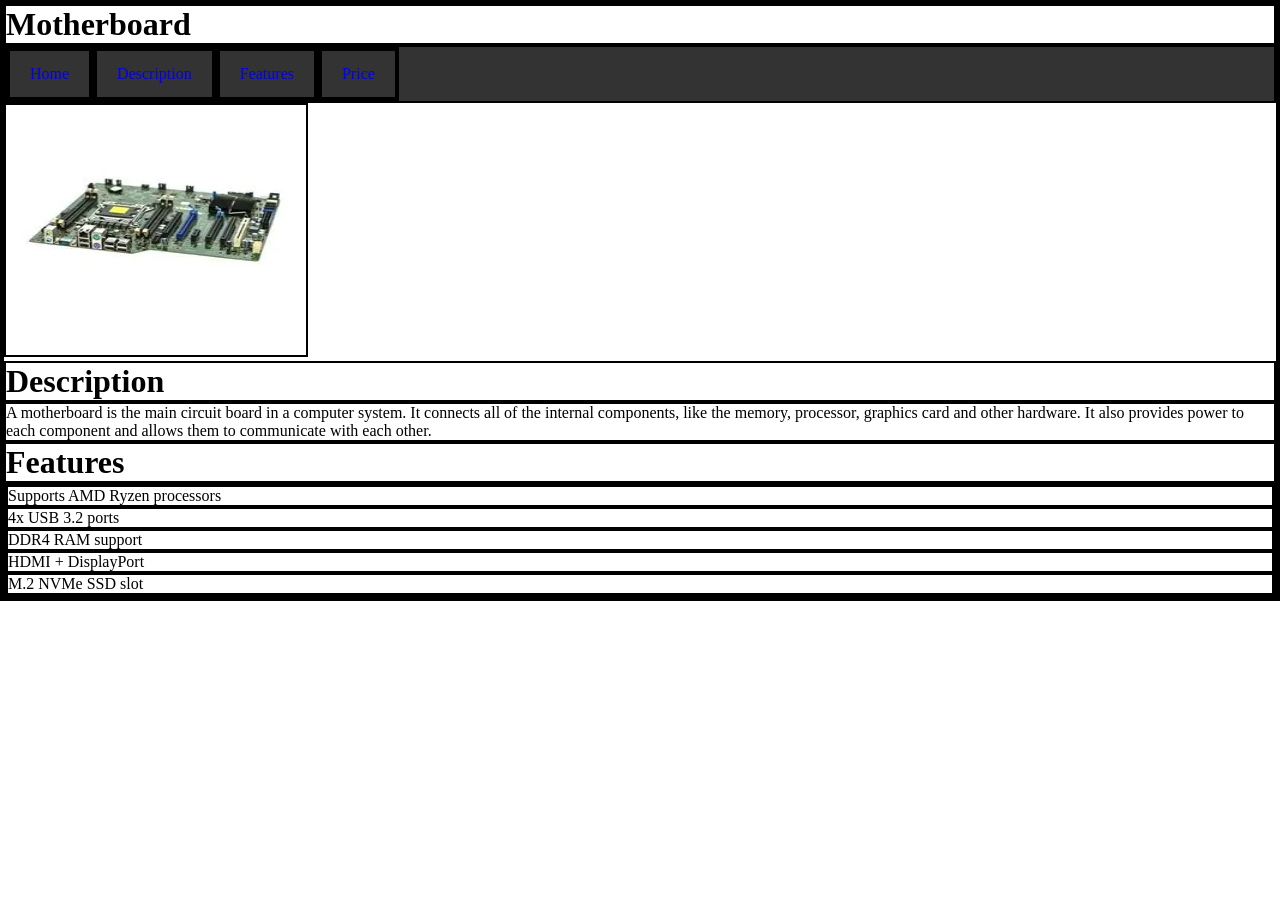
==== conor.html @ 8c066d5d "Added nav bar" ====
<!DOCTYPE html>
<html lang="en">
<head>
    <meta charset="UTF-8">
    <meta name="viewport" content="width=device-width, initial-scale=1.0">
     <link rel="stylesheet" href="style.css">
    <title>Document</title>
</head>
<body>
    <h1>Motherboard</h1>
    <div class="nav">
        <div class="Home"><a href="index.html"> Home </a></div>
        <div class="Description"><a href="#Description"> Description </a></div>
        <div class="Features"><a href="#features"> Features </a></div>
        <div class="Price"><a href="#Price"> Price </a></div>
</div>

    <img src="images/computer-motherboard-250x250.webp" alt="Image not found" width="300" height="250" border="10">
    <h1> Description </h1>
    <p>A motherboard is the main circuit board in a computer system. It connects all of the internal components, like the memory, processor, graphics card and other hardware. It also provides power to each component and allows them to communicate with each other.</p>
    
    <h1> Features </h1>
        <ul>
            <li>Supports AMD Ryzen processors</li>
            <li>4x USB 3.2 ports</li>
            <li>DDR4 RAM support</li>
            <li>HDMI + DisplayPort</li>
            <li>M.2 NVMe SSD slot</li>
        </ul>
</body>
</html>
---- style.css ----
*{
    border: 2px black solid;
    margin: 0;
    padding: 0;
}
/*
body{
    background-image: url(images/mainbackg.jpg);
    background-size: cover;
    background-repeat: no-repeat;
    background-position: center;
}

nav{
    justify-content: center;
    align-items: center;
    background-color: #333;
    padding: 10px 20px;
}

button{
    border: 0.1vw black solid;
    border-radius: 0.2vw;
    padding: 0.2vw;
    margin-left: 0.5vw;
    width: 5vw;
    height: 3vh;
}

button:hover{
    background-color: orange;
}
a{
    text-decoration: none;
    color: black;
}

img{
    width: 30%;
    height: 30%;
    border-radius: 1vw;
}
img:hover{
    box-shadow: 10px 10px 10px 0 black;
}

footer{
    justify-items: center;
}
*/
.nav {
    background-color: #333;  
    overflow: hidden;
    display: flex;         
}

.nav a {
    float: left;             

    padding: 14px 20px;
    text-decoration: none;
}

.nav a:hover {
    background-color: #555;
}

.description{
    background-color: #333;
}
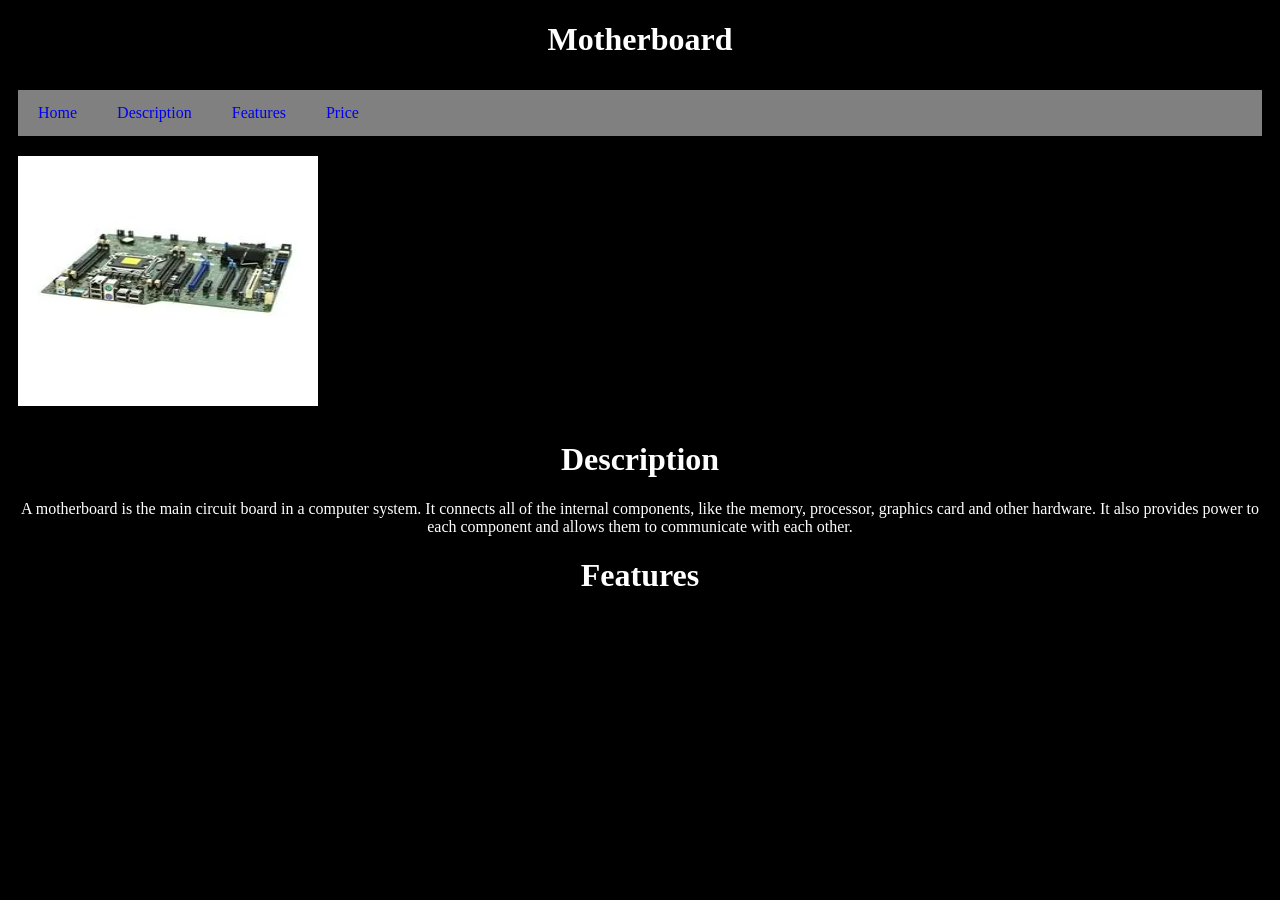
==== commit 7fdd01ef: "added style css" ====
--- a/conor.html
+++ b/conor.html
@@ -3,7 +3,7 @@
 <head>
     <meta charset="UTF-8">
     <meta name="viewport" content="width=device-width, initial-scale=1.0">
-     <link rel="stylesheet" href="style.css">
+     <link rel="stylesheet" href="style1.css">
     <title>Document</title>
 </head>
 <body>
--- a/style1.css
+++ b/style1.css
@@ -0,0 +1,33 @@
+body{
+    background-color: black;
+}
+
+.nav {
+    background-color: grey;  
+    overflow: hidden;
+    display: flex;  
+    color: white;
+    border: 10px black solid;
+    
+}
+.nav a {
+    float: left;
+    padding: 14px 20px;
+    text-decoration: none;
+}
+
+.nav a:hover {
+    background-color: #555;
+}
+
+.description{
+    background-color: #333;
+}
+h1{
+    color: white;
+    text-align: center;
+}
+p{
+    text-align: center;
+    color: white;
+}
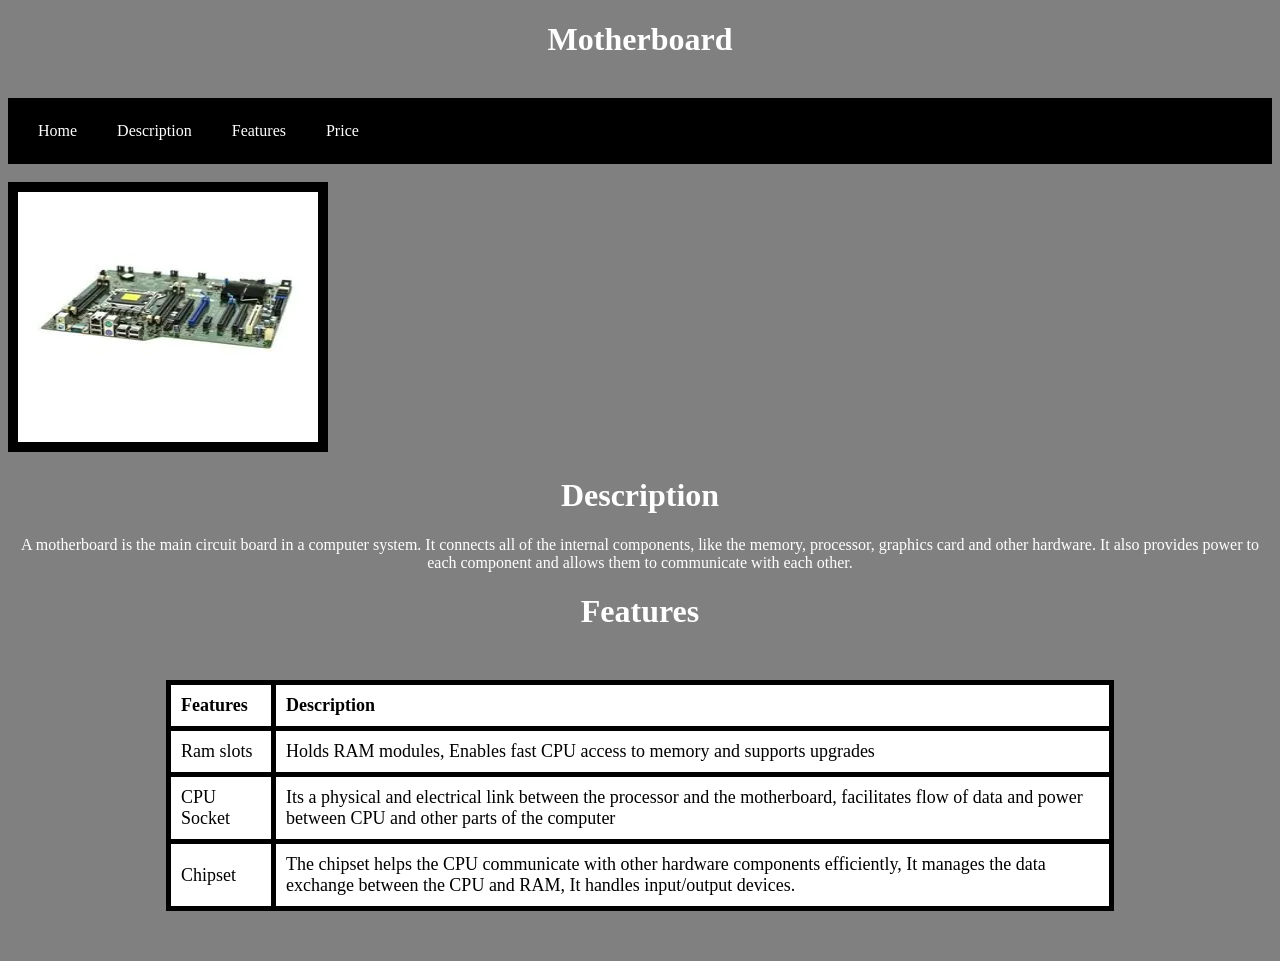
==== commit e115978e: "Added styling and table" ====
--- a/conor.html
+++ b/conor.html
@@ -8,24 +8,38 @@
 </head>
 <body>
     <h1>Motherboard</h1>
+
+<br>
+
     <div class="nav">
         <div class="Home"><a href="index.html"> Home </a></div>
         <div class="Description"><a href="#Description"> Description </a></div>
         <div class="Features"><a href="#features"> Features </a></div>
         <div class="Price"><a href="#Price"> Price </a></div>
 </div>
-
+<br>
     <img src="images/computer-motherboard-250x250.webp" alt="Image not found" width="300" height="250" border="10">
     <h1> Description </h1>
     <p>A motherboard is the main circuit board in a computer system. It connects all of the internal components, like the memory, processor, graphics card and other hardware. It also provides power to each component and allows them to communicate with each other.</p>
     
     <h1> Features </h1>
-        <ul>
-            <li>Supports AMD Ryzen processors</li>
-            <li>4x USB 3.2 ports</li>
-            <li>DDR4 RAM support</li>
-            <li>HDMI + DisplayPort</li>
-            <li>M.2 NVMe SSD slot</li>
-        </ul>
+   <table><tr>
+        <th>Features</th>
+        <th>Description</th>
+    </tr>
+    <tr>
+        <td>Ram slots</td>
+        <td>Holds RAM modules, Enables fast CPU access to memory and supports upgrades</td>
+    </tr>
+    <tr>
+        <td>CPU Socket</td>
+        <td>Its a physical and electrical link between the processor and the motherboard, facilitates flow of data and power between CPU and other parts of the computer</td>
+    <tr>
+        <td>Chipset</td>
+        <td>The chipset helps the CPU communicate with other hardware components efficiently, It manages the data exchange between the CPU and RAM, It handles input/output devices.</td>
+    </tr>
+    
+    
+    </table></tr>
 </body>
 </html>
--- a/style1.css
+++ b/style1.css
@@ -1,12 +1,10 @@
 body{
-    background-color: black;
+    background-color: grey;
 }
 
 .nav {
-    background-color: grey;  
-    overflow: hidden;
+    background-color:black ;  
     display: flex;  
-    color: white;
     border: 10px black solid;
     
 }
@@ -14,6 +12,7 @@
     float: left;
     padding: 14px 20px;
     text-decoration: none;
+    color: white;
 }
 
 .nav a:hover {
@@ -30,4 +29,21 @@
 p{
     text-align: center;
     color: white;
-}+}
+table{
+    color: black;
+    text-align: center;
+    margin: 50px auto;       
+    width: 75%;             
+    border-collapse: collapse;
+    font-size: 18px;         
+    text-align: center;   
+    background-color: white; 
+   
+}
+
+th, td{
+    border: 5px solid black;
+    padding: 10px;
+    text-align: left; 
+}
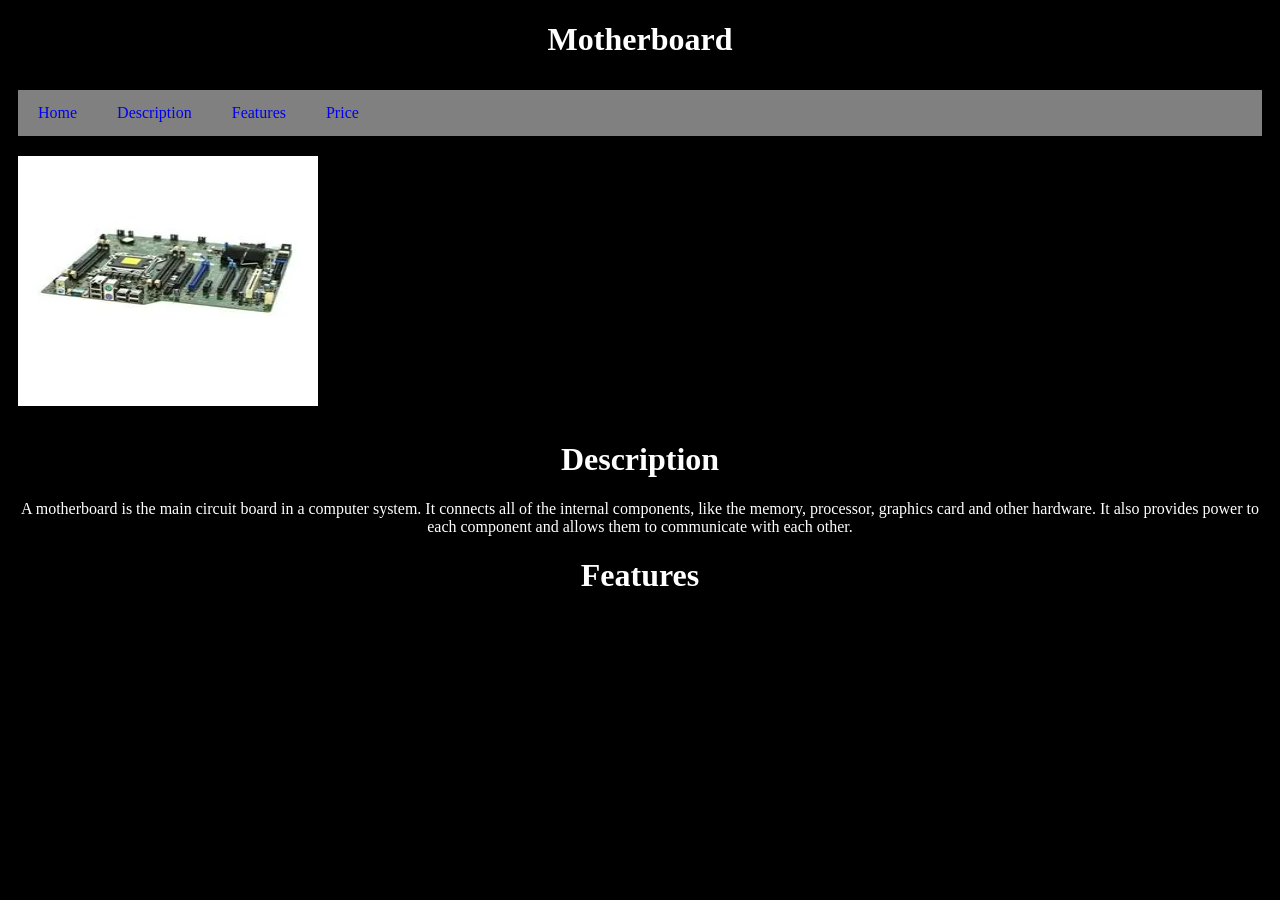
==== commit 1317568c: "Replacing homepages file" ====
--- a/conor.html
+++ b/conor.html
@@ -8,38 +8,24 @@
 </head>
 <body>
     <h1>Motherboard</h1>
-
-<br>
-
     <div class="nav">
         <div class="Home"><a href="index.html"> Home </a></div>
         <div class="Description"><a href="#Description"> Description </a></div>
         <div class="Features"><a href="#features"> Features </a></div>
         <div class="Price"><a href="#Price"> Price </a></div>
 </div>
-<br>
+
     <img src="images/computer-motherboard-250x250.webp" alt="Image not found" width="300" height="250" border="10">
     <h1> Description </h1>
     <p>A motherboard is the main circuit board in a computer system. It connects all of the internal components, like the memory, processor, graphics card and other hardware. It also provides power to each component and allows them to communicate with each other.</p>
     
     <h1> Features </h1>
-   <table><tr>
-        <th>Features</th>
-        <th>Description</th>
-    </tr>
-    <tr>
-        <td>Ram slots</td>
-        <td>Holds RAM modules, Enables fast CPU access to memory and supports upgrades</td>
-    </tr>
-    <tr>
-        <td>CPU Socket</td>
-        <td>Its a physical and electrical link between the processor and the motherboard, facilitates flow of data and power between CPU and other parts of the computer</td>
-    <tr>
-        <td>Chipset</td>
-        <td>The chipset helps the CPU communicate with other hardware components efficiently, It manages the data exchange between the CPU and RAM, It handles input/output devices.</td>
-    </tr>
-    
-    
-    </table></tr>
+        <ul>
+            <li>Supports AMD Ryzen processors</li>
+            <li>4x USB 3.2 ports</li>
+            <li>DDR4 RAM support</li>
+            <li>HDMI + DisplayPort</li>
+            <li>M.2 NVMe SSD slot</li>
+        </ul>
 </body>
 </html>
--- a/style1.css
+++ b/style1.css
@@ -1,10 +1,12 @@
 body{
-    background-color: grey;
+    background-color: black;
 }
 
 .nav {
-    background-color:black ;  
+    background-color: grey;  
+    overflow: hidden;
     display: flex;  
+    color: white;
     border: 10px black solid;
     
 }
@@ -12,7 +14,6 @@
     float: left;
     padding: 14px 20px;
     text-decoration: none;
-    color: white;
 }
 
 .nav a:hover {
@@ -29,21 +30,4 @@
 p{
     text-align: center;
     color: white;
-}
-table{
-    color: black;
-    text-align: center;
-    margin: 50px auto;       
-    width: 75%;             
-    border-collapse: collapse;
-    font-size: 18px;         
-    text-align: center;   
-    background-color: white; 
-   
-}
-
-th, td{
-    border: 5px solid black;
-    padding: 10px;
-    text-align: left; 
-}
+}
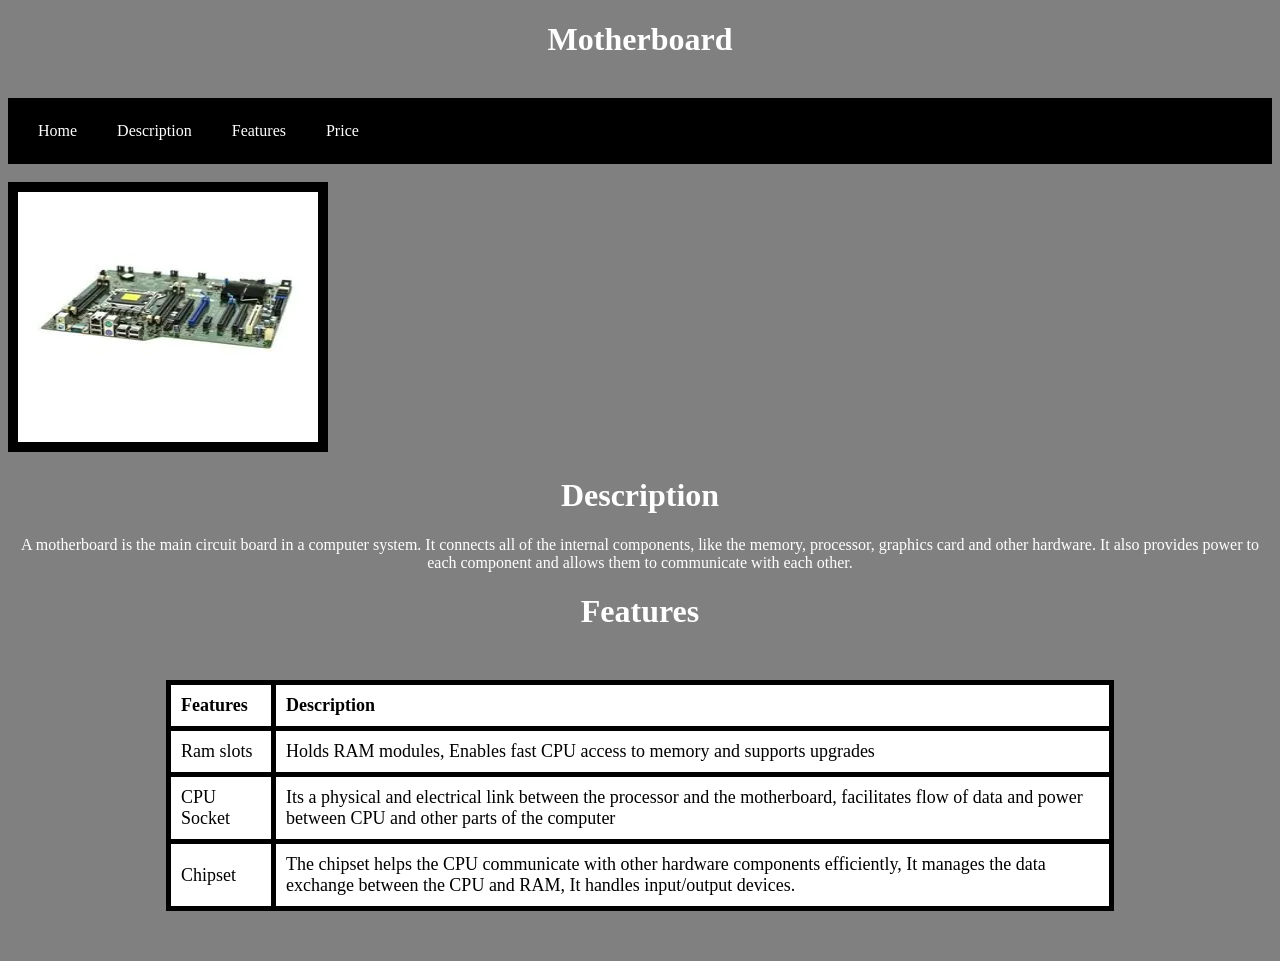
==== commit 6cef15c1: "Merge pull request #3 from Conorling/Conor Added styling and table" ====
--- a/conor.html
+++ b/conor.html
@@ -8,24 +8,38 @@
 </head>
 <body>
     <h1>Motherboard</h1>
+
+<br>
+
     <div class="nav">
         <div class="Home"><a href="index.html"> Home </a></div>
         <div class="Description"><a href="#Description"> Description </a></div>
         <div class="Features"><a href="#features"> Features </a></div>
         <div class="Price"><a href="#Price"> Price </a></div>
 </div>
-
+<br>
     <img src="images/computer-motherboard-250x250.webp" alt="Image not found" width="300" height="250" border="10">
     <h1> Description </h1>
     <p>A motherboard is the main circuit board in a computer system. It connects all of the internal components, like the memory, processor, graphics card and other hardware. It also provides power to each component and allows them to communicate with each other.</p>
     
     <h1> Features </h1>
-        <ul>
-            <li>Supports AMD Ryzen processors</li>
-            <li>4x USB 3.2 ports</li>
-            <li>DDR4 RAM support</li>
-            <li>HDMI + DisplayPort</li>
-            <li>M.2 NVMe SSD slot</li>
-        </ul>
+   <table><tr>
+        <th>Features</th>
+        <th>Description</th>
+    </tr>
+    <tr>
+        <td>Ram slots</td>
+        <td>Holds RAM modules, Enables fast CPU access to memory and supports upgrades</td>
+    </tr>
+    <tr>
+        <td>CPU Socket</td>
+        <td>Its a physical and electrical link between the processor and the motherboard, facilitates flow of data and power between CPU and other parts of the computer</td>
+    <tr>
+        <td>Chipset</td>
+        <td>The chipset helps the CPU communicate with other hardware components efficiently, It manages the data exchange between the CPU and RAM, It handles input/output devices.</td>
+    </tr>
+    
+    
+    </table></tr>
 </body>
 </html>
--- a/style1.css
+++ b/style1.css
@@ -1,12 +1,10 @@
 body{
-    background-color: black;
+    background-color: grey;
 }
 
 .nav {
-    background-color: grey;  
-    overflow: hidden;
+    background-color:black ;  
     display: flex;  
-    color: white;
     border: 10px black solid;
     
 }
@@ -14,6 +12,7 @@
     float: left;
     padding: 14px 20px;
     text-decoration: none;
+    color: white;
 }
 
 .nav a:hover {
@@ -30,4 +29,21 @@
 p{
     text-align: center;
     color: white;
-}+}
+table{
+    color: black;
+    text-align: center;
+    margin: 50px auto;       
+    width: 75%;             
+    border-collapse: collapse;
+    font-size: 18px;         
+    text-align: center;   
+    background-color: white; 
+   
+}
+
+th, td{
+    border: 5px solid black;
+    padding: 10px;
+    text-align: left; 
+}
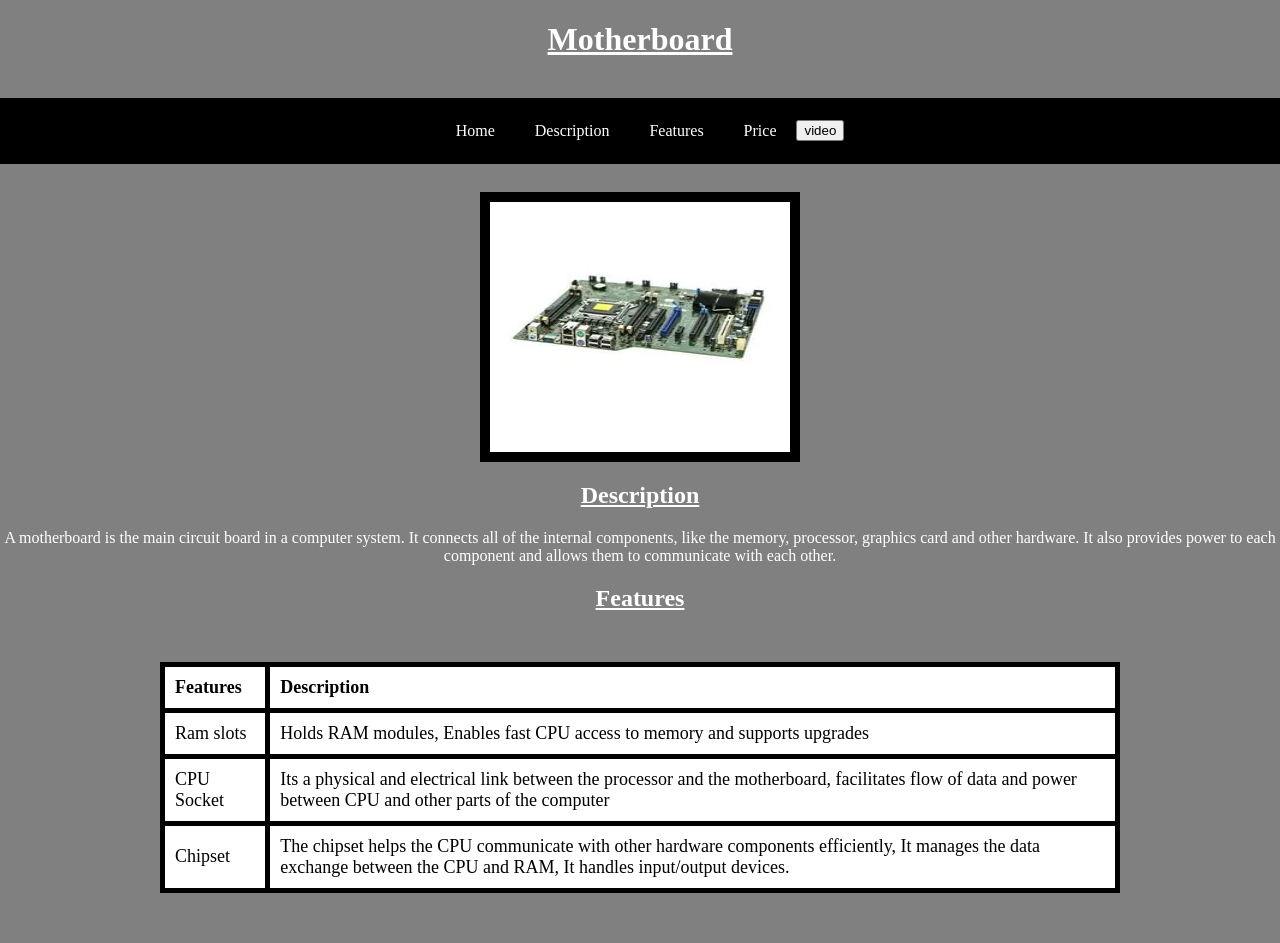
==== commit 0b52f486: "created a new js relate to cornor and refresh the personal pages" ====
--- a/conor.html
+++ b/conor.html
@@ -4,7 +4,7 @@
     <meta charset="UTF-8">
     <meta name="viewport" content="width=device-width, initial-scale=1.0">
      <link rel="stylesheet" href="style1.css">
-    <title>Document</title>
+    <title>Motherboard</title>
 </head>
 <body>
     <h1>Motherboard</h1>
@@ -16,30 +16,37 @@
         <div class="Description"><a href="#Description"> Description </a></div>
         <div class="Features"><a href="#features"> Features </a></div>
         <div class="Price"><a href="#Price"> Price </a></div>
+        <button onclick=Display()>video</button>
 </div>
 <br>
+  <div class="image-container">
     <img src="images/computer-motherboard-250x250.webp" alt="Image not found" width="300" height="250" border="10">
-    <h1> Description </h1>
+  </div>
+    <h2> Description </h2>
     <p>A motherboard is the main circuit board in a computer system. It connects all of the internal components, like the memory, processor, graphics card and other hardware. It also provides power to each component and allows them to communicate with each other.</p>
     
-    <h1> Features </h1>
-   <table><tr>
-        <th>Features</th>
-        <th>Description</th>
-    </tr>
-    <tr>
-        <td>Ram slots</td>
-        <td>Holds RAM modules, Enables fast CPU access to memory and supports upgrades</td>
-    </tr>
-    <tr>
-        <td>CPU Socket</td>
-        <td>Its a physical and electrical link between the processor and the motherboard, facilitates flow of data and power between CPU and other parts of the computer</td>
-    <tr>
-        <td>Chipset</td>
-        <td>The chipset helps the CPU communicate with other hardware components efficiently, It manages the data exchange between the CPU and RAM, It handles input/output devices.</td>
-    </tr>
-    
-    
-    </table></tr>
+    <h2> Features </h2>
+   <table class="table">
+        <tr>
+            <th>Features</th>
+            <th>Description</th>
+        </tr>
+        <tr>
+            <td>Ram slots</td>
+            <td>Holds RAM modules, Enables fast CPU access to memory and supports upgrades</td>
+        </tr>
+        <tr>
+            <td>CPU Socket</td>
+            <td>Its a physical and electrical link between the processor and the motherboard, facilitates flow of data and power between CPU and other parts of the computer</td>
+        <tr>
+            <td>Chipset</td>
+            <td>The chipset helps the CPU communicate with other hardware components efficiently, It manages the data exchange between the CPU and RAM, It handles input/output devices.</td>
+        </tr>
+        
+        
+    </table>
+
+    <iframe class="video" width="1218" height="685" src="https://www.youtube.com/embed/b2pd3Y6aBag" title="Motherboards Explained" frameborder="0" allow="accelerometer; autoplay; clipboard-write; encrypted-media; gyroscope; picture-in-picture; web-share" referrerpolicy="strict-origin-when-cross-origin" allowfullscreen></iframe>
+    <script src="cornor.js"></script>
 </body>
 </html>
--- a/style1.css
+++ b/style1.css
@@ -1,11 +1,15 @@
-body{
+body {
     background-color: grey;
+   margin: 0;
 }
 
+
 .nav {
-    background-color:black ;  
-    display: flex;  
+    background-color: black;
+    display: flex;
     border: 10px black solid;
+     justify-content: center;   
+    align-items: center; 
     
 }
 .nav a {
@@ -14,32 +18,41 @@
     text-decoration: none;
     color: white;
 }
-
 .nav a:hover {
     background-color: #555;
 }
 
-.description{
+.description {
     background-color: #333;
 }
-h1{
+h1 {
     color: white;
     text-align: center;
+    text-decoration: underline;
 }
-p{
+h2 {
+    color: white;
+    text-align: center;
+    text-decoration: underline;
+}
+p {
     text-align: center;
     color: white;
 }
-table{
+
+.table{
     color: black;
     text-align: center;
-    margin: 50px auto;       
-    width: 75%;             
+    margin: 50px auto;
+    width: 75%;
     border-collapse: collapse;
-    font-size: 18px;         
-    text-align: center;   
-    background-color: white; 
+    font-size: 18px;
+    background-color: white;
    
+}
+
+.table_off{
+    display: none;
 }
 
 th, td{
@@ -47,3 +60,21 @@
     padding: 10px;
     text-align: left; 
 }
+
+.video{
+    display: none;
+    margin: 50px auto;       
+    width: 75%;                  
+    text-align: center;   
+}
+
+.video_on{
+    display: block;
+}
+
+.image-container {
+    display: flex;                   
+    justify-content: center;        
+    align-items: center;             
+    margin-top: 10px;
+}
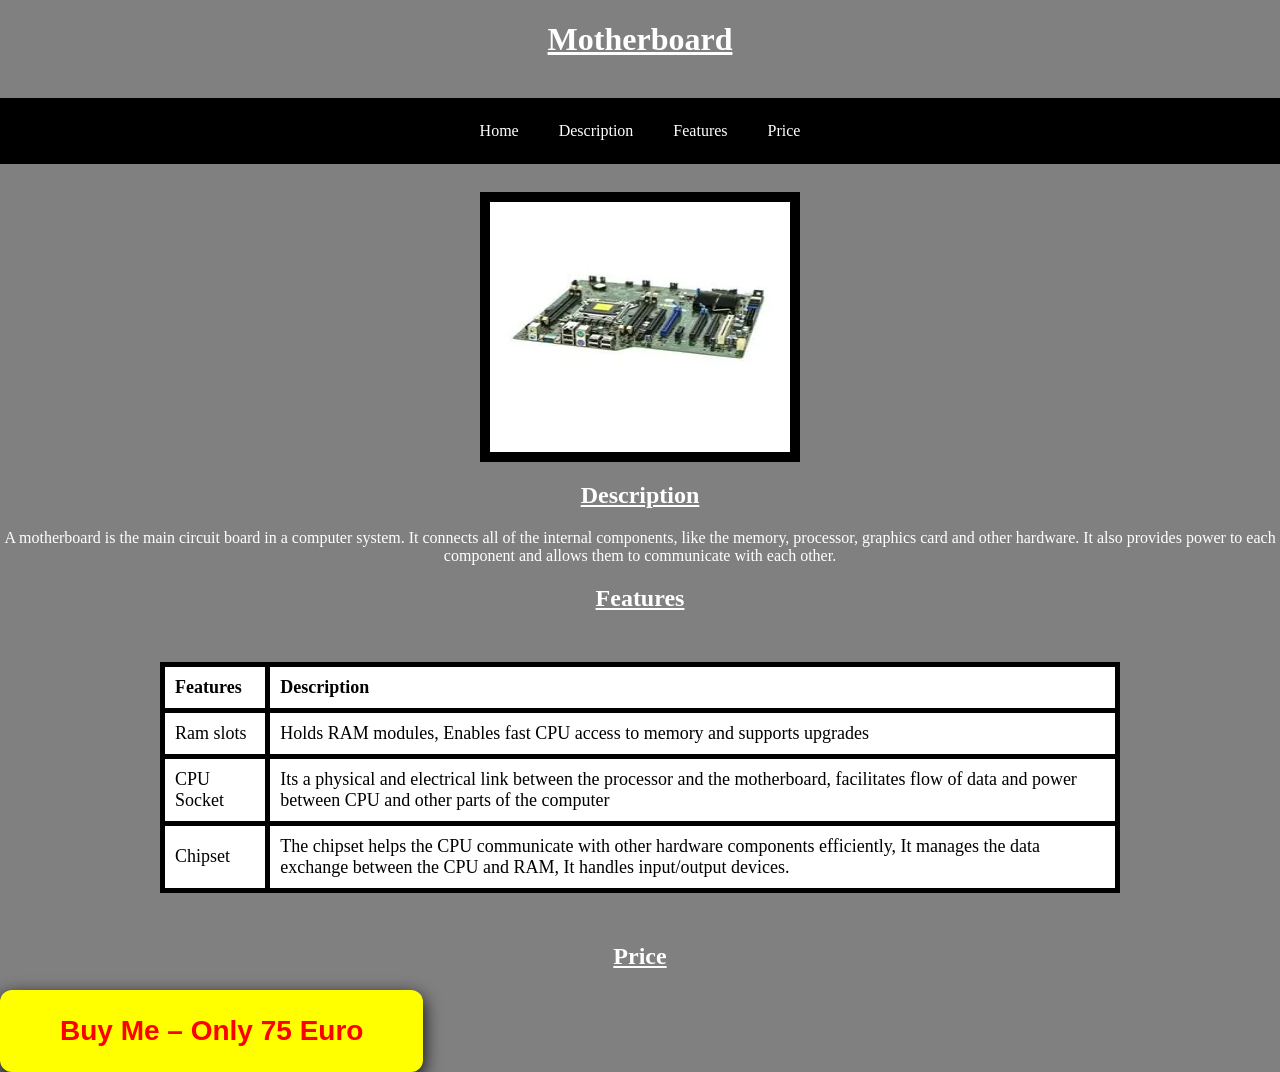
==== commit aeac1a0c: "button and styling" ====
--- a/conor.html
+++ b/conor.html
@@ -10,43 +10,55 @@
     <h1>Motherboard</h1>
 
 <br>
+<div class="nav">
+    <div class="Home"><a href="index.html"> Home </a></div>
+    <div><a href="#Description"> Description </a></div>
+    <div><a href="#Features"> Features </a></div>
+    <div><a href="#Price"> Price </a></div>
+</div>
 
-    <div class="nav">
-        <div class="Home"><a href="index.html"> Home </a></div>
-        <div class="Description"><a href="#Description"> Description </a></div>
-        <div class="Features"><a href="#features"> Features </a></div>
-        <div class="Price"><a href="#Price"> Price </a></div>
-        <button onclick=Display()>video</button>
-</div>
+
 <br>
   <div class="image-container">
     <img src="images/computer-motherboard-250x250.webp" alt="Image not found" width="300" height="250" border="10">
   </div>
+    <section id="Description">
     <h2> Description </h2>
     <p>A motherboard is the main circuit board in a computer system. It connects all of the internal components, like the memory, processor, graphics card and other hardware. It also provides power to each component and allows them to communicate with each other.</p>
+    </section>
+    <section id="Features">
+    <h2> Features </h2>
+   <table><tr>
+        <th>Features</th>
+        <th>Description</th>
+    </tr>
+    <tr>
+        <td>Ram slots</td>
+        <td>Holds RAM modules, Enables fast CPU access to memory and supports upgrades</td>
+    </tr>
+    <tr>
+        <td>CPU Socket</td>
+        <td>Its a physical and electrical link between the processor and the motherboard, facilitates flow of data and power between CPU and other parts of the computer</td>
+    <tr>
+        <td>Chipset</td>
+        <td>The chipset helps the CPU communicate with other hardware components efficiently, It manages the data exchange between the CPU and RAM, It handles input/output devices.</td>
+    </tr>
     
-    <h2> Features </h2>
-   <table class="table">
-        <tr>
-            <th>Features</th>
-            <th>Description</th>
-        </tr>
-        <tr>
-            <td>Ram slots</td>
-            <td>Holds RAM modules, Enables fast CPU access to memory and supports upgrades</td>
-        </tr>
-        <tr>
-            <td>CPU Socket</td>
-            <td>Its a physical and electrical link between the processor and the motherboard, facilitates flow of data and power between CPU and other parts of the computer</td>
-        <tr>
-            <td>Chipset</td>
-            <td>The chipset helps the CPU communicate with other hardware components efficiently, It manages the data exchange between the CPU and RAM, It handles input/output devices.</td>
-        </tr>
-        
-        
-    </table>
+    
+    </table></tr>
+    </section>
 
-    <iframe class="video" width="1218" height="685" src="https://www.youtube.com/embed/b2pd3Y6aBag" title="Motherboards Explained" frameborder="0" allow="accelerometer; autoplay; clipboard-write; encrypted-media; gyroscope; picture-in-picture; web-share" referrerpolicy="strict-origin-when-cross-origin" allowfullscreen></iframe>
+    <section id="Price">
+    <h2>Price</h2>
+    </section>
+
+   <div>
+  <button id="buyButton">Buy Me – Only 75 Euro</button>
+</div>
+
+  
+
+    <script src="kairuo.js"></script>
     <script src="cornor.js"></script>
 </body>
 </html>
--- a/style1.css
+++ b/style1.css
@@ -40,7 +40,7 @@
     color: white;
 }
 
-.table{
+table {
     color: black;
     text-align: center;
     margin: 50px auto;
@@ -48,33 +48,18 @@
     border-collapse: collapse;
     font-size: 18px;
     background-color: white;
-   
+}
+th, td {
+    border: 5px solid black;
+    padding: 10px;
+    text-align: left;
 }
 
-.table_off{
-    display: none;
-}
-
-th, td{
-    border: 5px solid black;
-    padding: 10px;
-    text-align: left; 
-}
-
-.video{
-    display: none;
-    margin: 50px auto;       
-    width: 75%;                  
-    text-align: center;   
-}
-
-.video_on{
-    display: block;
-}
 
 .image-container {
     display: flex;                   
     justify-content: center;        
     align-items: center;             
-    margin-top: 10px;
-}+    margin-top: 10px;             
+}
+
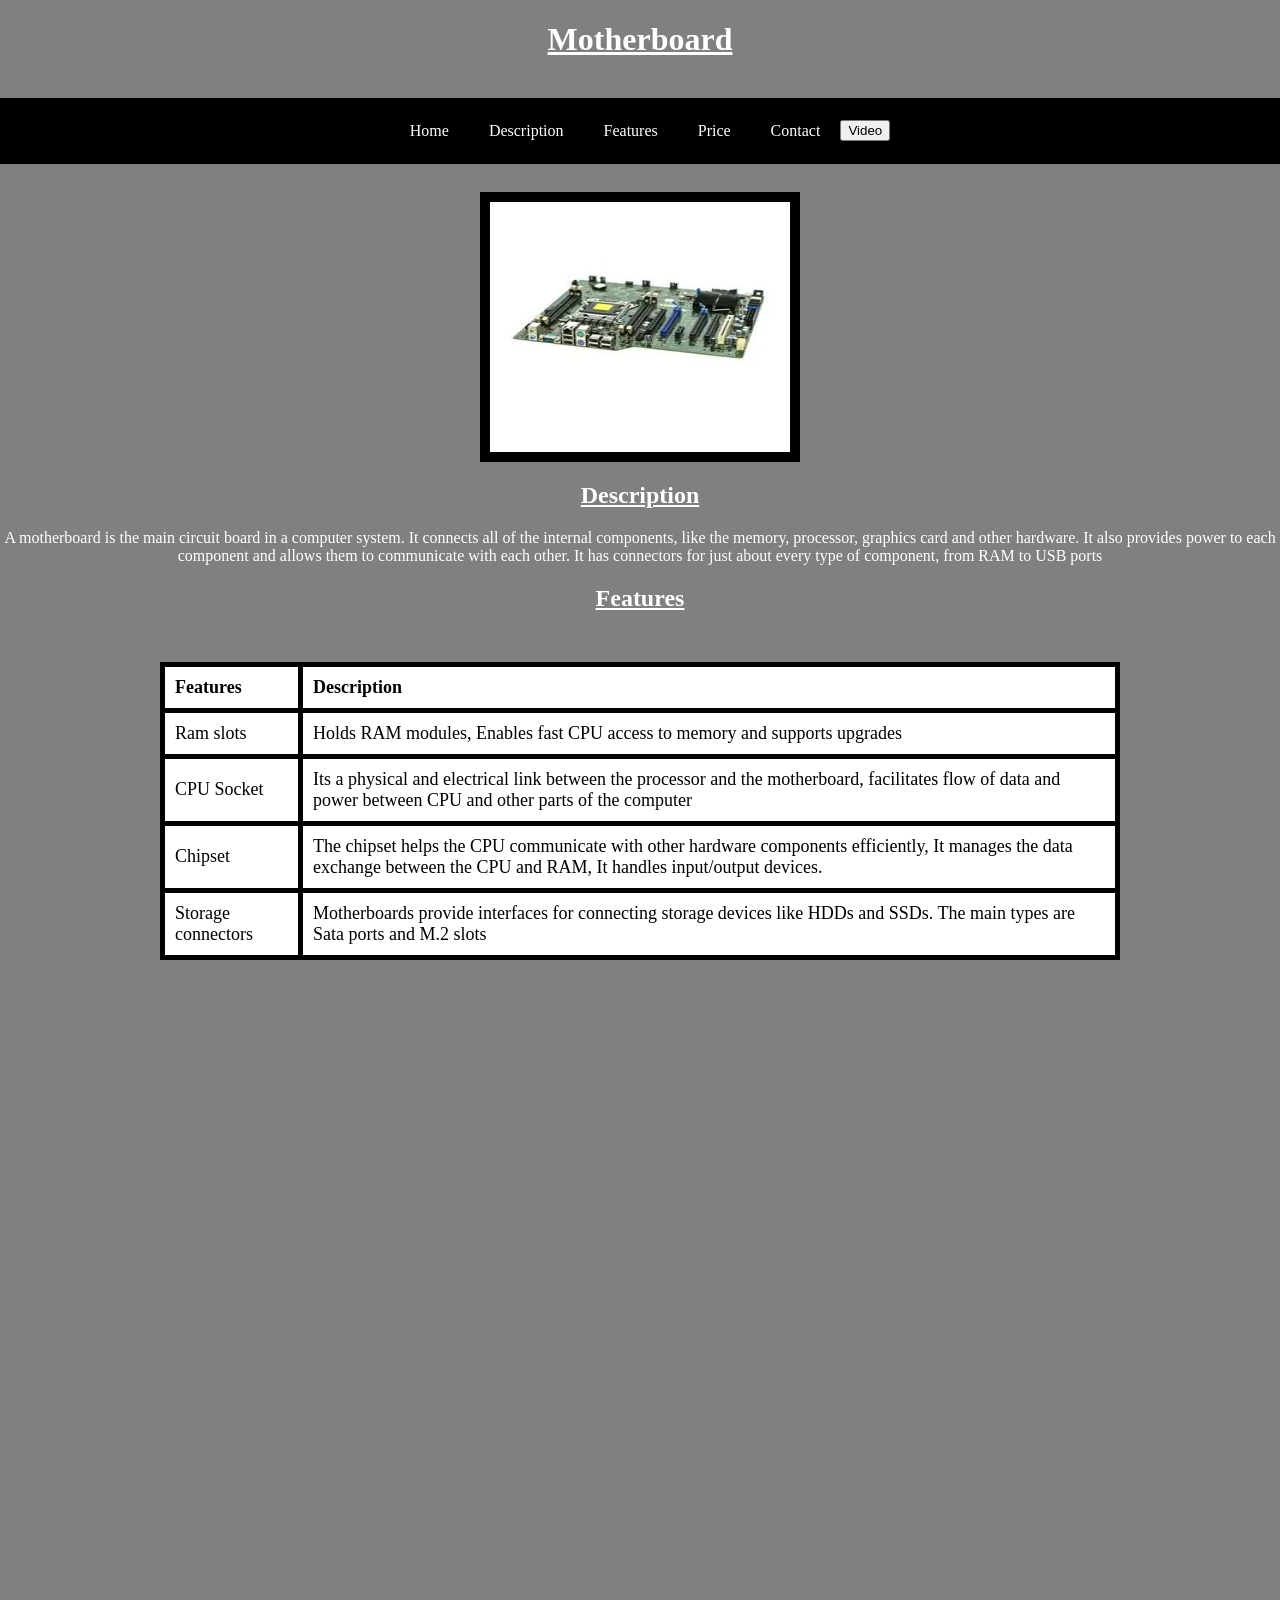
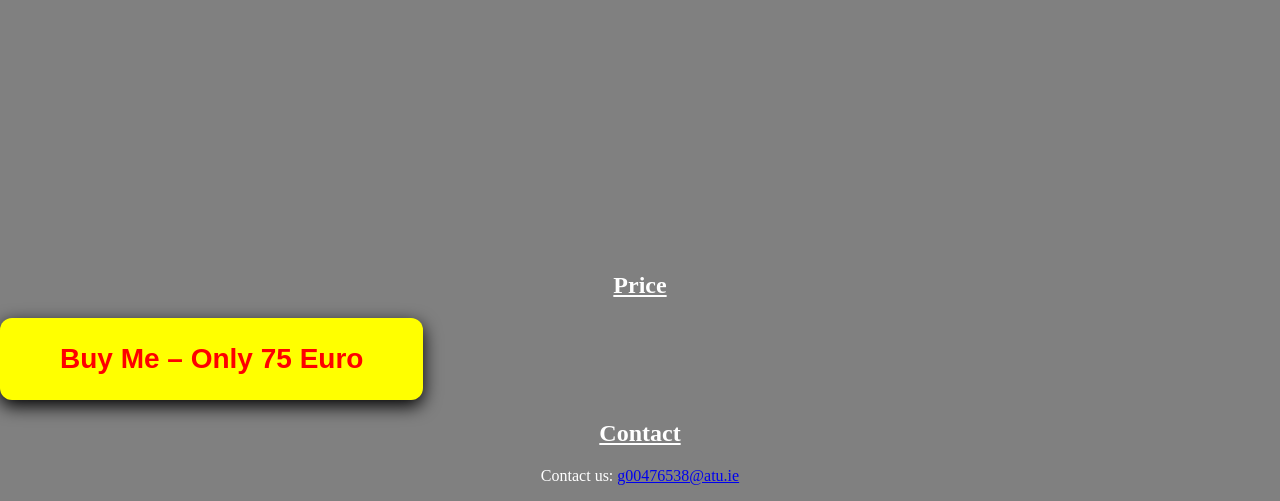
==== commit 1f6f985d: "Applied same video function as kairuo and re styled my page" ====
--- a/conor.html
+++ b/conor.html
@@ -15,50 +15,62 @@
     <div><a href="#Description"> Description </a></div>
     <div><a href="#Features"> Features </a></div>
     <div><a href="#Price"> Price </a></div>
+    <div><a href="#Contact"> Contact </a></div>
+    <button onclick=Display()>Video</button>
 </div>
 
 
 <br>
-  <div class="image-container">
-    <img src="images/computer-motherboard-250x250.webp" alt="Image not found" width="300" height="250" border="10">
-  </div>
+    <div class="image-container">
+        <img src="images/computer-motherboard-250x250.webp" alt="Image not found" width="300" height="250" border="10">
+    </div>
     <section id="Description">
     <h2> Description </h2>
-    <p>A motherboard is the main circuit board in a computer system. It connects all of the internal components, like the memory, processor, graphics card and other hardware. It also provides power to each component and allows them to communicate with each other.</p>
+    <p>A motherboard is the main circuit board in a computer system. It connects all of the internal components, like the memory, processor, graphics card and other hardware. It also provides power to each component and allows them to communicate with each other. It has connectors for just about every type of component, from RAM to USB ports</p>
     </section>
     <section id="Features">
     <h2> Features </h2>
-   <table><tr>
-        <th>Features</th>
-        <th>Description</th>
-    </tr>
-    <tr>
-        <td>Ram slots</td>
-        <td>Holds RAM modules, Enables fast CPU access to memory and supports upgrades</td>
-    </tr>
-    <tr>
-        <td>CPU Socket</td>
-        <td>Its a physical and electrical link between the processor and the motherboard, facilitates flow of data and power between CPU and other parts of the computer</td>
-    <tr>
-        <td>Chipset</td>
-        <td>The chipset helps the CPU communicate with other hardware components efficiently, It manages the data exchange between the CPU and RAM, It handles input/output devices.</td>
-    </tr>
+    <table class="table">
+        <tr>
+            <th>Features</th>
+            <th>Description</th>
+        </tr>
+        <tr>
+            <td>Ram slots</td>
+            <td>Holds RAM modules, Enables fast CPU access to memory and supports upgrades</td>
+        </tr>
+        <tr>
+            <td>CPU Socket</td>
+            <td>Its a physical and electrical link between the processor and the motherboard, facilitates flow of data and power between CPU and other parts of the computer</td>
+        <tr>
+            <td>Chipset</td>
+            <td>The chipset helps the CPU communicate with other hardware components efficiently, It manages the data exchange between the CPU and RAM, It handles input/output devices.</td>
+        </tr>
+        <tr>
+            <td>Storage connectors</td>
+            <td>Motherboards provide interfaces for connecting storage devices like HDDs and SSDs. The main types are Sata ports and M.2 slots </td>
+        </tr>
     
-    
-    </table></tr>
+    </table>
+    <iframe class="video" width="1312" height="738" src="https://www.youtube.com/embed/b2pd3Y6aBag" title="Motherboards Explained" frameborder="0" allow="accelerometer; autoplay; clipboard-write; encrypted-media; gyroscope; picture-in-picture; web-share" referrerpolicy="strict-origin-when-cross-origin" allowfullscreen></iframe>
     </section>
 
     <section id="Price">
     <h2>Price</h2>
     </section>
 
-   <div>
-  <button id="buyButton">Buy Me – Only 75 Euro</button>
-</div>
+    <div>
+        <button id="buyButton">Buy Me – Only 75 Euro</button>
+    </div>
 
-  
+    <section id="Contact">
+    <h2>Contact</h2>
+    </section>
 
-    <script src="kairuo.js"></script>
+<p>Contact us: <a href="g00476538@atu.ie">g00476538@atu.ie</a></p>
+
+
+    
     <script src="cornor.js"></script>
 </body>
 </html>
--- a/style1.css
+++ b/style1.css
@@ -40,7 +40,7 @@
     color: white;
 }
 
-table {
+.table {
     color: black;
     text-align: center;
     margin: 50px auto;
@@ -49,10 +49,24 @@
     font-size: 18px;
     background-color: white;
 }
+
+.table_off{
+    display: none;
+}
+
 th, td {
     border: 5px solid black;
     padding: 10px;
     text-align: left;
+}
+
+.video{
+    margin: 50px auto;
+    width: 75%;
+}
+
+.video_on{
+    display: block;
 }
 
 
